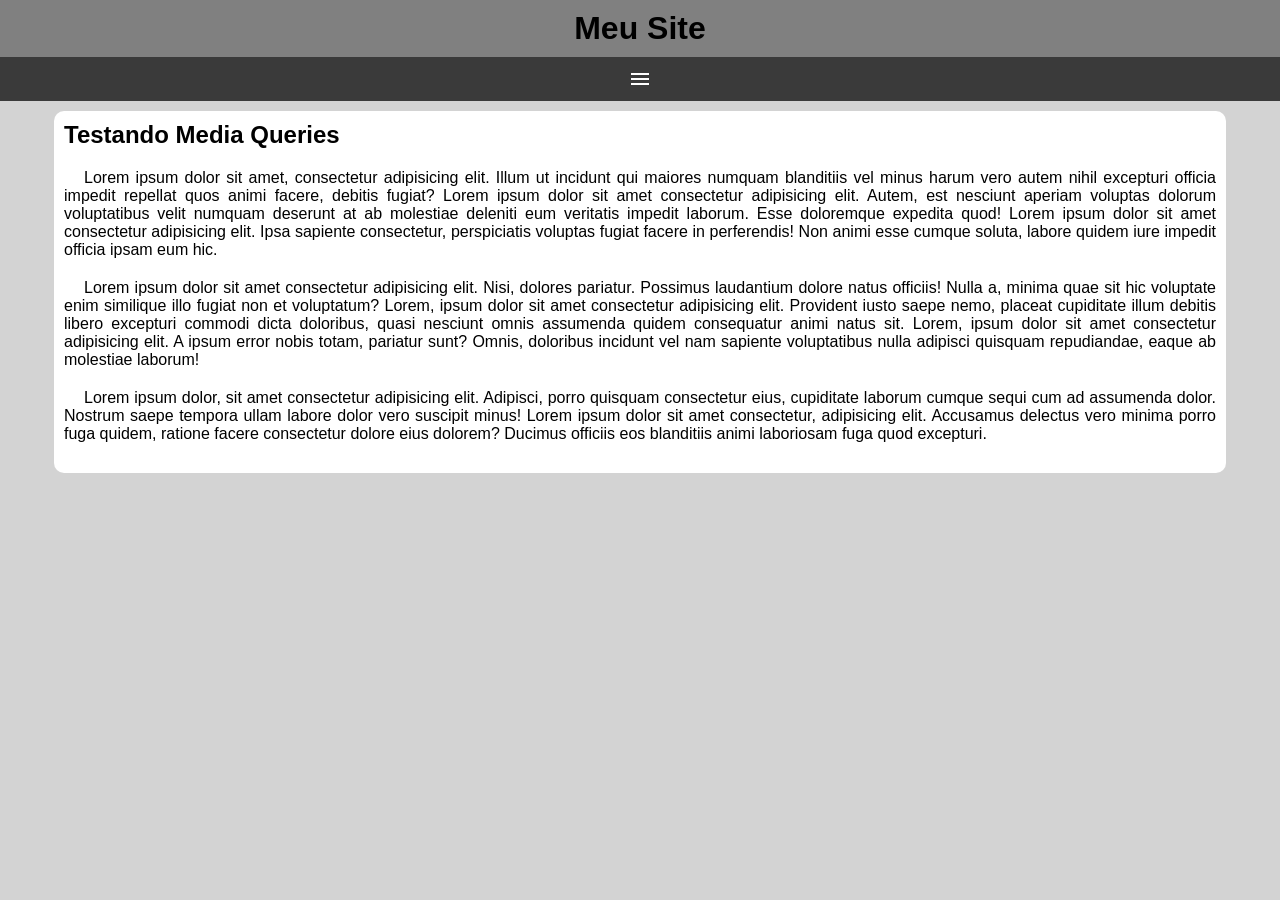
==== index.html @ be7171fa "alteração" ====
<!DOCTYPE html>
<html lang="en">
<head>
    <meta charset="UTF-8">
    <meta http-equiv="X-UA-Compatible" content="IE=edge">
    <meta name="viewport" content="width=device-width, initial-scale=1.0">
    <title>Projeto Menu Responsivo</title>

    <link href="https://fonts.googleapis.com/css2?family=Material+Symbols+Outlined" rel="stylesheet" /> <!--link retirado do site https://developers.google.com/fonts/docs/material_symbols em fonte estática com google fonts-->

    <link rel="stylesheet" href="estilos/style.css">

</head>
<body>
    <header>
        <h1>Meu Site</h1>
        <span id="burguer" class="material-symbols-outlined" onclick="clickMenu()">menu</span> 
        
        <!--
            
        Span é um comando retirado do site https://developers.google.com/fonts/docs/material_symbols em como usar ícones em html (lembrando que alterei o nome do comando [palavra menu], pois era o ícone que eu precisava no projeto); 
            
        Além disso, adicionei um id para configurá-lo no CSS (id="burguer");
        
        Para que possamos criar uma responsividade no "hamburguinho, precisamos criar um comando em JavaScript [onclick="clickMenu()"], além de incluír um código JavaScript no final do código HTML, após main e incluir um id em menu (abaixo) com o nome "itens".
        
        -->
        <menu id="itens">
            <ul>
                <li><a href="#">Opção 1</a></li>
                <li><a href="#">Opção 2</a></li>
                <li><a href="#">Opção 3</a></li>
                <li><a href="#">Opção 4</a></li>
                <li><a href="#">Opção 5</a></li>
            </ul>
        </menu>
    </header>

    <main>

        <article>
            <h2>Testando Media Queries</h2>
            <p>Lorem ipsum dolor sit amet, consectetur adipisicing elit. Illum ut incidunt qui maiores numquam blanditiis vel minus harum vero autem nihil excepturi officia impedit repellat quos animi facere, debitis fugiat? Lorem ipsum dolor sit amet consectetur adipisicing elit. Autem, est nesciunt aperiam voluptas dolorum voluptatibus velit numquam deserunt at ab molestiae deleniti eum veritatis impedit laborum. Esse doloremque expedita quod! Lorem ipsum dolor sit amet consectetur adipisicing elit. Ipsa sapiente consectetur, perspiciatis voluptas fugiat facere in perferendis! Non animi esse cumque soluta, labore quidem iure impedit officia ipsam eum hic.</p>

            <p>Lorem ipsum dolor sit amet consectetur adipisicing elit. Nisi, dolores pariatur. Possimus laudantium dolore natus officiis! Nulla a, minima quae sit hic voluptate enim similique illo fugiat non et voluptatum? Lorem, ipsum dolor sit amet consectetur adipisicing elit. Provident iusto saepe nemo, placeat cupiditate illum debitis libero excepturi commodi dicta doloribus, quasi nesciunt omnis assumenda quidem consequatur animi natus sit. Lorem, ipsum dolor sit amet consectetur adipisicing elit. A ipsum error nobis totam, pariatur sunt? Omnis, doloribus incidunt vel nam sapiente voluptatibus nulla adipisci quisquam repudiandae, eaque ab molestiae laborum!</p>

            <p>Lorem ipsum dolor, sit amet consectetur adipisicing elit. Adipisci, porro quisquam consectetur eius, cupiditate laborum cumque sequi cum ad assumenda dolor. Nostrum saepe tempora ullam labore dolor vero suscipit minus! Lorem ipsum dolor sit amet consectetur, adipisicing elit. Accusamus delectus vero minima porro fuga quidem, ratione facere consectetur dolore eius dolorem? Ducimus officiis eos blanditiis animi laboriosam fuga quod excepturi.</p>
        </article>


    </main>
    <script>
        function clickMenu() { 
            if (itens.style.display == 'block') {
                itens.style.display = 'none'
            } else {
                itens.style.display = 'block'
            }

        }
    </script>
</body>
</html>
---- estilos/style.css ----
* { /*Configuração Geral*/
    font-family: Arial, Helvetica, sans-serif; /*Fonte utilizada*/
    margin:0px; /*Margem*/
    padding:0px; /*Espaçamento*/
}

body, html { /*Configuração do html como um todo e do body*/
    background-color: lightgray; /*Cor de fundo*/
}

header { /*Configuração do header*/
    background-color: gray; /*Cor de fundo*/
}

header > h1 { /*Configuração do H1 dentro do header*/
    padding: 10px; /*Espaçamento*/
    text-align: center; /*Alinhamento de texto*/
}

span#burguer { /*começamos o comando com span (para informar que é sobre o comando do ícone) e depois colocamos o id que incluímos no HTML (#burguer)*/
    background-color: rgb(58, 58, 58); /*Cor de fundo*/
    display:block; /*Comando para que a região do ícone ocupe a totalidade da página*/
    text-align: center; /*Alinhamento centralizado*/
    color:white; /*Cor das listras*/
    padding:10px; /*Espaçamento de todos os lados*/
    cursor:pointer; /*Para que o cursor, quando posicionado no menu, altere a imagem de seta para mão*/
}

span#burguer:hover {
    background-color: white; /*Para que o cursor, quando posicionado no menu, altere a cor de fundo para branco*/
    color:black; /*Para que o cursor, quando posicionado no menu, altere a cor das letras para preto*/
}

menu { /*Configuração do menu*/
    display: none; /*Para que o menu não fique visível [apenas o menu "hamburguinho" ficará visível]*/ 
}

menu > ul { /*Configuração da lista ul do menu*/
    list-style-type: none; /*Retirada das marcações da lista (os pontos)*/
}

menu > ul > li > a { /*Configuração dos itens da lista*/
    display: block; /*bloqueio dos itens a da lista*/
    padding:10px; /*Espaçamento entre os itens*/
    text-decoration: none; /*Retirada da decoração de underline, natural em links*/
    background-color: rgb(90, 90, 90); /*Cor de fundo*/
    color: white; /*Cor das letras*/
    text-align: center; /*Alinhamento do texto*/
    border-top:1px solid white; /*Contorno das caixas da lista*/
}

menu > ul > li > a:hover { /*Configuração para o momento em que o usuário posicionar o mouse em cima do item da lista*/
    background-color: gray; /*Alteração da cor de fundo*/
}

main { /*Configuração do corpo que envolve o texto em main*/
    width: 90vw; /*90% da largura da tela (ou 90vw do width)*/
    background-color: white; /*Cor de fundo*/
    margin: auto; /*Configuração para que as margens se adaptem ao tamanho da tela (automaticamente)*/
    padding:10px; /*Espaçamento do texto e da borda da caixa de texto*/
    border-radius: 10px; /*Arredondamento*/
    margin-top:10px; /*Margem superior*/
}

article > h2 { /*Configuração do título 2 dentro de article*/
    padding-bottom: 20px; /*Espaçamento inferior*/
}

article > p { /*Configuração dos parágrafos dentro de article*/
    text-align: justify; /*Alinhamento justificado*/
    margin-bottom: 20px; /*Margem inferior*/
    text-indent: 20px; /*Recuo de parágrafos*/
}
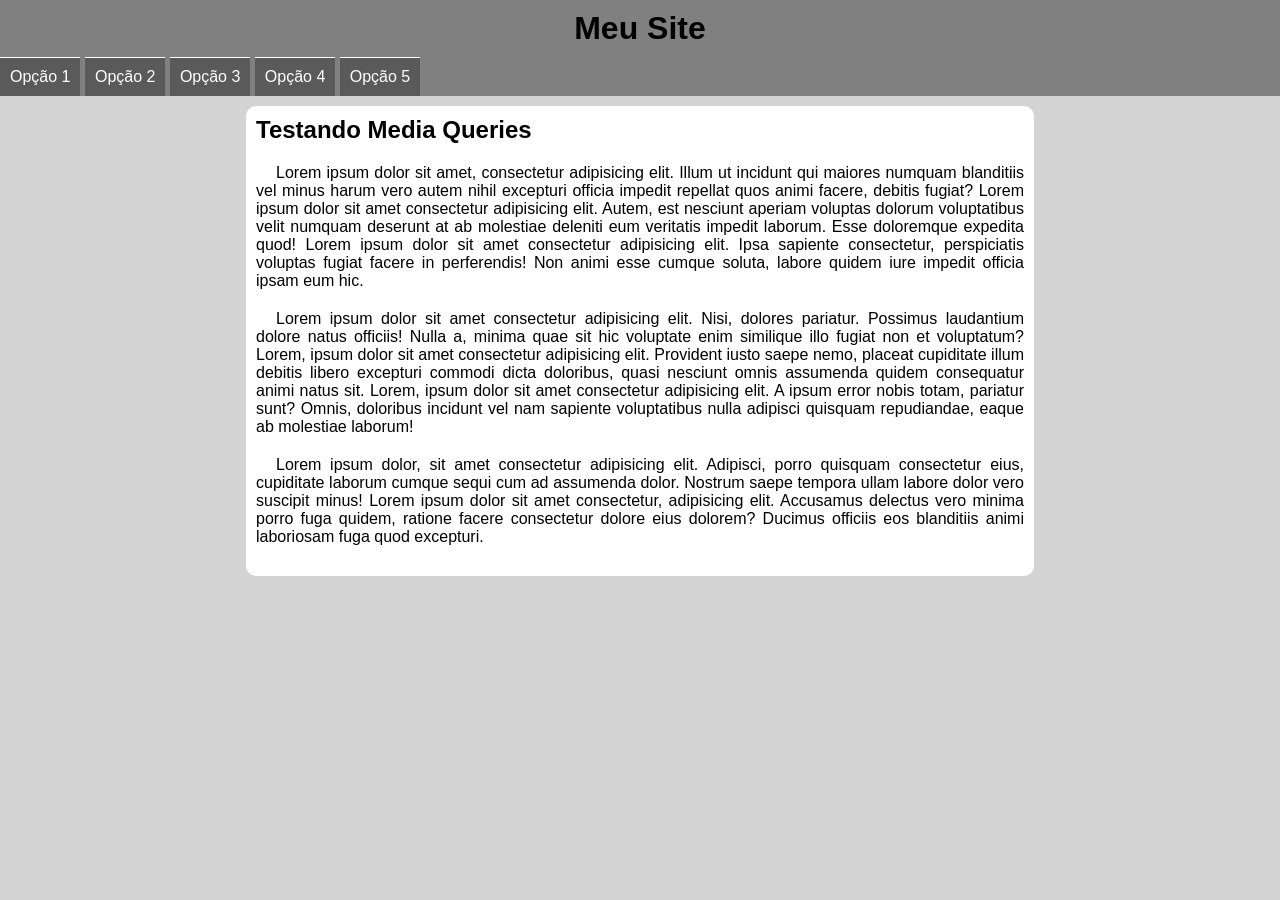
==== commit b3a00748: "Atualização projeto com javascript" ====
--- a/index.html
+++ b/index.html
@@ -6,12 +6,13 @@
     <meta name="viewport" content="width=device-width, initial-scale=1.0">
     <title>Projeto Menu Responsivo</title>
 
-    <link href="https://fonts.googleapis.com/css2?family=Material+Symbols+Outlined" rel="stylesheet" /> <!--link retirado do site https://developers.google.com/fonts/docs/material_symbols em fonte estática com google fonts-->
+    <link rel="stylesheet" href="https://fonts.googleapis.com/css2?family=Material+Symbols+Outlined:opsz,wght,FILL,GRAD@48,400,0,0" /> <!--link retirado do site https://developers.google.com/fonts/docs/material_symbols em fonte estática com google fonts-->
 
     <link rel="stylesheet" href="estilos/style.css">
+    <link rel="stylesheet" href="estilos/media-query.css">
 
 </head>
-<body>
+<body onresize="mudouTamanho()">
     <header>
         <h1>Meu Site</h1>
         <span id="burguer" class="material-symbols-outlined" onclick="clickMenu()">menu</span> 
@@ -58,6 +59,14 @@
             }
 
         }
+
+        function mudouTamanho() {
+            if (window.innerWidth >= 768) {
+                itens.style.display = 'block'
+            } else {
+                itens.style.display = 'none'
+            }
+        }
     </script>
 </body>
 </html>
--- a/estilos/media-query.css
+++ b/estilos/media-query.css
@@ -0,0 +1,32 @@
+
+/*TIPICAL DEVICE BREAKPOINTS*/
+
+/*
+
+Telas pequenas - até 600px;
+celular - de 600px até 768px;
+Tablet - de 768px até 992px;
+Desktop - de 992px até 1200px;
+Grandes telas - acima de 1200px;
+
+*/
+
+/*Lembrando que, para o projeto de menu responsivo (menu hamburguinho), iniciamos a configuração do menu com display aberto (block) a partir de telas com 768px. Abaixo disso, será visto o menu hamburguinho (retraído). */
+
+@media screen and (min-width:768px) { /*Telas a partir de tablets*/
+    span#burguer { /*Configuração do menu "hamburguinho"*/
+        display: none; /*Nesse caso (telas maiores), o menu hamburguinho não aparecerá (display none)*/
+    }
+
+    menu {
+        display:block; /*Nesse caso (telas maiores), o menu aparecerá por completo (display block)*/
+    }
+
+    menu > ul > li {
+        display: inline-block;
+    }
+
+    main {
+        width:768px;
+    }
+}
